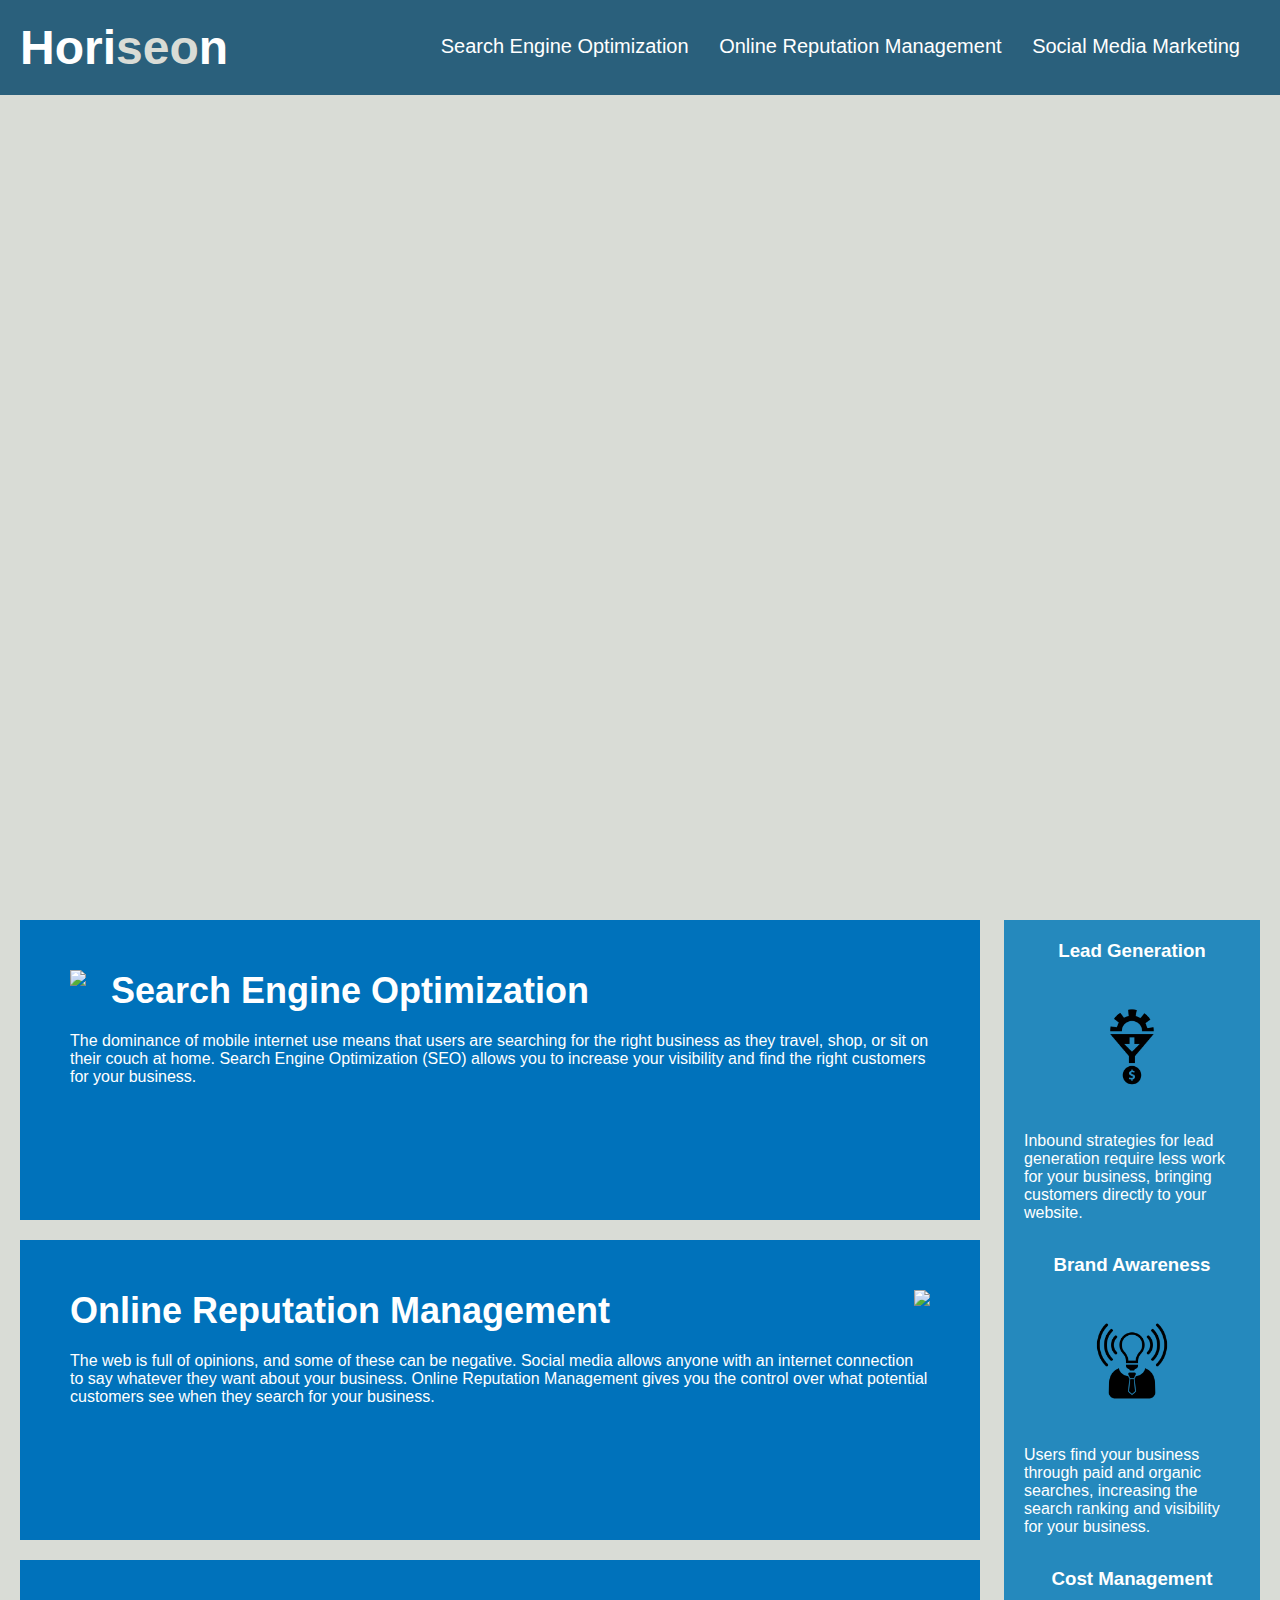
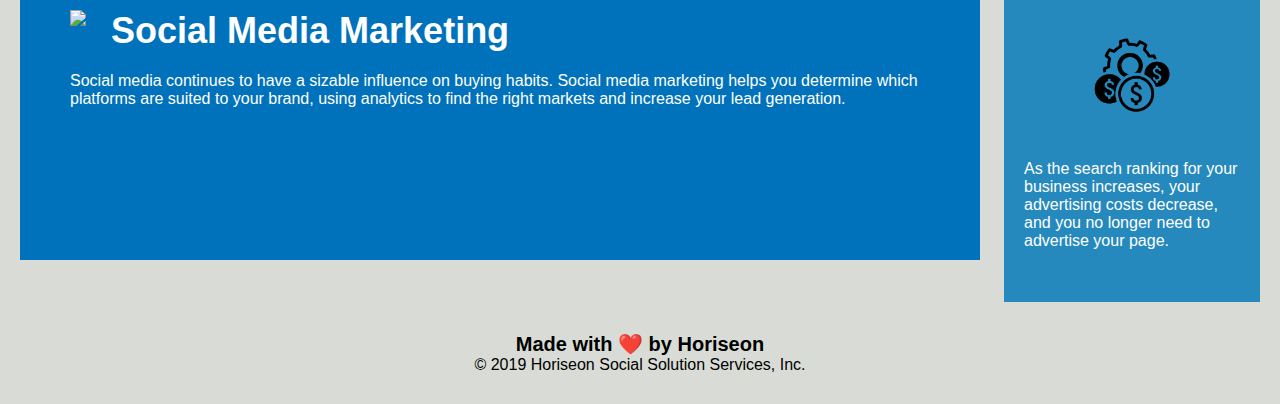
==== 02-Challenge/Develop/index.html @ dd331cd5 "Copied challenge files to new repository" ====
<!DOCTYPE html>
<html lang="en-us">

<head>
    <meta charset="UTF-8" />
    <link rel="stylesheet" href="./assets/css/style.css">
    <title>website</title>
</head>

<body>
    <div class="header">
        <h1>Hori<span class="seo">seo</span>n</h1>
        <div>
            <ul>
                <li>
                    <a href="#search-engine-optimization">Search Engine Optimization</a>
                </li>
                <li>
                    <a href="#online-reputation-management">Online Reputation Management</a>
                </li>
                <li>
                    <a href="#social-media-marketing">Social Media Marketing</a>
                </li>
            </ul>
        </div>
    </div>
    <div class="hero"></div>
    <div class="content">
        <div class="search-engine-optimization">
            <img src="./assets/images/search-engine-optimization.jpg" class="float-left" />
            <h2>Search Engine Optimization</h2>
            <p>
                The dominance of mobile internet use means that users are searching for the right business as they travel, shop, or sit on their couch at home. Search Engine Optimization (SEO) allows you to increase your visibility and find the right customers for your business.
            </p>
        </div>
        <div id="online-reputation-management" class="online-reputation-management">
            <img src="./assets/images/online-reputation-management.jpg" class="float-right" />
            <h2>Online Reputation Management</h2>
            <p>
                The web is full of opinions, and some of these can be negative. Social media allows anyone with an internet connection to say whatever they want about your business. Online Reputation Management gives you the control over what potential customers see when they search for your business.
            </p>
        </div>
        <div id="social-media-marketing" class="social-media-marketing">
            <img src="./assets/images/social-media-marketing.jpg" class="float-left" />
            <h2>Social Media Marketing</h2>
            <p>
                Social media continues to have a sizable influence on buying habits. Social media marketing helps you determine which platforms are suited to your brand, using analytics to find the right markets and increase your lead generation.
            </p>
        </div>
    </div>
    <div class="benefits">
        <div class="benefit-lead">
            <h3>Lead Generation</h3>
            <img src="./assets/images/lead-generation.png" />
            <p>
                Inbound strategies for lead generation require less work for your business, bringing customers directly to your website.
            </p>
        </div>
        <div class="benefit-brand">
            <h3>Brand Awareness</h3>
            <img src="./assets/images/brand-awareness.png" />
            <p>
                Users find your business through paid and organic searches, increasing the search ranking and visibility for your business.
            </p>
        </div>
        <div class="benefit-cost">
            <h3>Cost Management</h3>
            <img src="./assets/images/cost-management.png" />
            <p>
                As the search ranking for your business increases, your advertising costs decrease, and you no longer need to advertise your page.
            </p>
        </div>
    </div>
    <div class="footer">
        <h2>Made with ❤️️ by Horiseon</h2>
        <p>
            &copy; 2019 Horiseon Social Solution Services, Inc.
        </p>
    </div>
</body>

</html>
---- 02-Challenge/Develop/assets/css/style.css ----
* {
    box-sizing: border-box;
    padding: 0;
    margin: 0;
}

body {
    background-color: #d9dcd6;
}

.header {
    padding: 20px;
    font-family: 'Trebuchet MS', 'Lucida Sans Unicode', 'Lucida Grande', 'Lucida Sans', Arial, sans-serif;
    background-color: #2a607c;
    color: #ffffff;
}

.header h1 {
    display: inline-block;
    font-size: 48px;
}

.header h1 .seo {
    color: #d9dcd6;
}

.header div {
    padding-top: 15px;
    margin-right: 20px;
    float: right;
    font-family: 'Gill Sans', 'Gill Sans MT', Calibri, 'Trebuchet MS', sans-serif;
    font-size: 20px;
}

.header div ul {
    list-style-type: none;
}

.header div ul li {
    display: inline-block;
    margin-left: 25px;
}

a {
    color: #ffffff;
    text-decoration: none;
}

p {
    font-size: 16px;
}

.hero {
    height: 800px;
    width: 100%;
    margin-bottom: 25px;
    background-image: url("../images/digital-marketing-meeting.jpg");
    background-size: cover;
    background-position: center;
}

.float-left {
    float: left;
    margin-right: 25px;
}

.float-right {
    float: right;
    margin-left: 25px;
}

.content {
    width: 75%;
    display: inline-block;
    margin-left: 20px;
}

.benefits {
    margin-right: 20px;
    padding: 20px;
    clear: both;
    float: right;
    width: 20%;
    height: 100%;
    font-family: 'Gill Sans', 'Gill Sans MT', Calibri, 'Trebuchet MS', sans-serif;
    background-color: #2589bd;
}

.benefit-lead {
    margin-bottom: 32px;
    color: #ffffff;
}

.benefit-brand {
    margin-bottom: 32px;
    color: #ffffff;
}

.benefit-cost {
    margin-bottom: 32px;
    color: #ffffff;
}

.benefit-lead h3 {
    margin-bottom: 10px;
    text-align: center;
}

.benefit-brand h3 {
    margin-bottom: 10px;
    text-align: center;
}

.benefit-cost h3 {
    margin-bottom: 10px;
    text-align: center;
}

.benefit-lead img {
    display: block;
    margin: 10px auto;
    max-width: 150px;
}

.benefit-brand img {
    display: block;
    margin: 10px auto;
    max-width: 150px;
}

.benefit-cost img {
    display: block;
    margin: 10px auto;
    max-width: 150px;
}

.search-engine-optimization {
    margin-bottom: 20px;
    padding: 50px;
    height: 300px;
    font-family: 'Gill Sans', 'Gill Sans MT', Calibri, 'Trebuchet MS', sans-serif;
    background-color: #0072bb;
    color: #ffffff;
}

.online-reputation-management {
    margin-bottom: 20px;
    padding: 50px;
    height: 300px;
    font-family: 'Gill Sans', 'Gill Sans MT', Calibri, 'Trebuchet MS', sans-serif;
    background-color: #0072bb;
    color: #ffffff;
}

.social-media-marketing {
    margin-bottom: 20px;
    padding: 50px;
    height: 300px;
    font-family: 'Gill Sans', 'Gill Sans MT', Calibri, 'Trebuchet MS', sans-serif;
    background-color: #0072bb;
    color: #ffffff;
}

.search-engine-optimization img {
    max-height: 200px;
}

.online-reputation-management img {
    max-height: 200px;
}

.social-media-marketing img {
    max-height: 200px;
}

.search-engine-optimization h2 {
    margin-bottom: 20px;
    font-size: 36px;
}

.online-reputation-management h2 {
    margin-bottom: 20px;
    font-size: 36px;
}

.social-media-marketing h2 {
    margin-bottom: 20px;
    font-size: 36px;
}

.footer {
    padding: 30px;
    clear: both;
    font-family: 'Trebuchet MS', 'Lucida Sans Unicode', 'Lucida Grande', 'Lucida Sans', Arial, sans-serif;
    text-align: center;
}

.footer h2 {
    font-size: 20px;
}
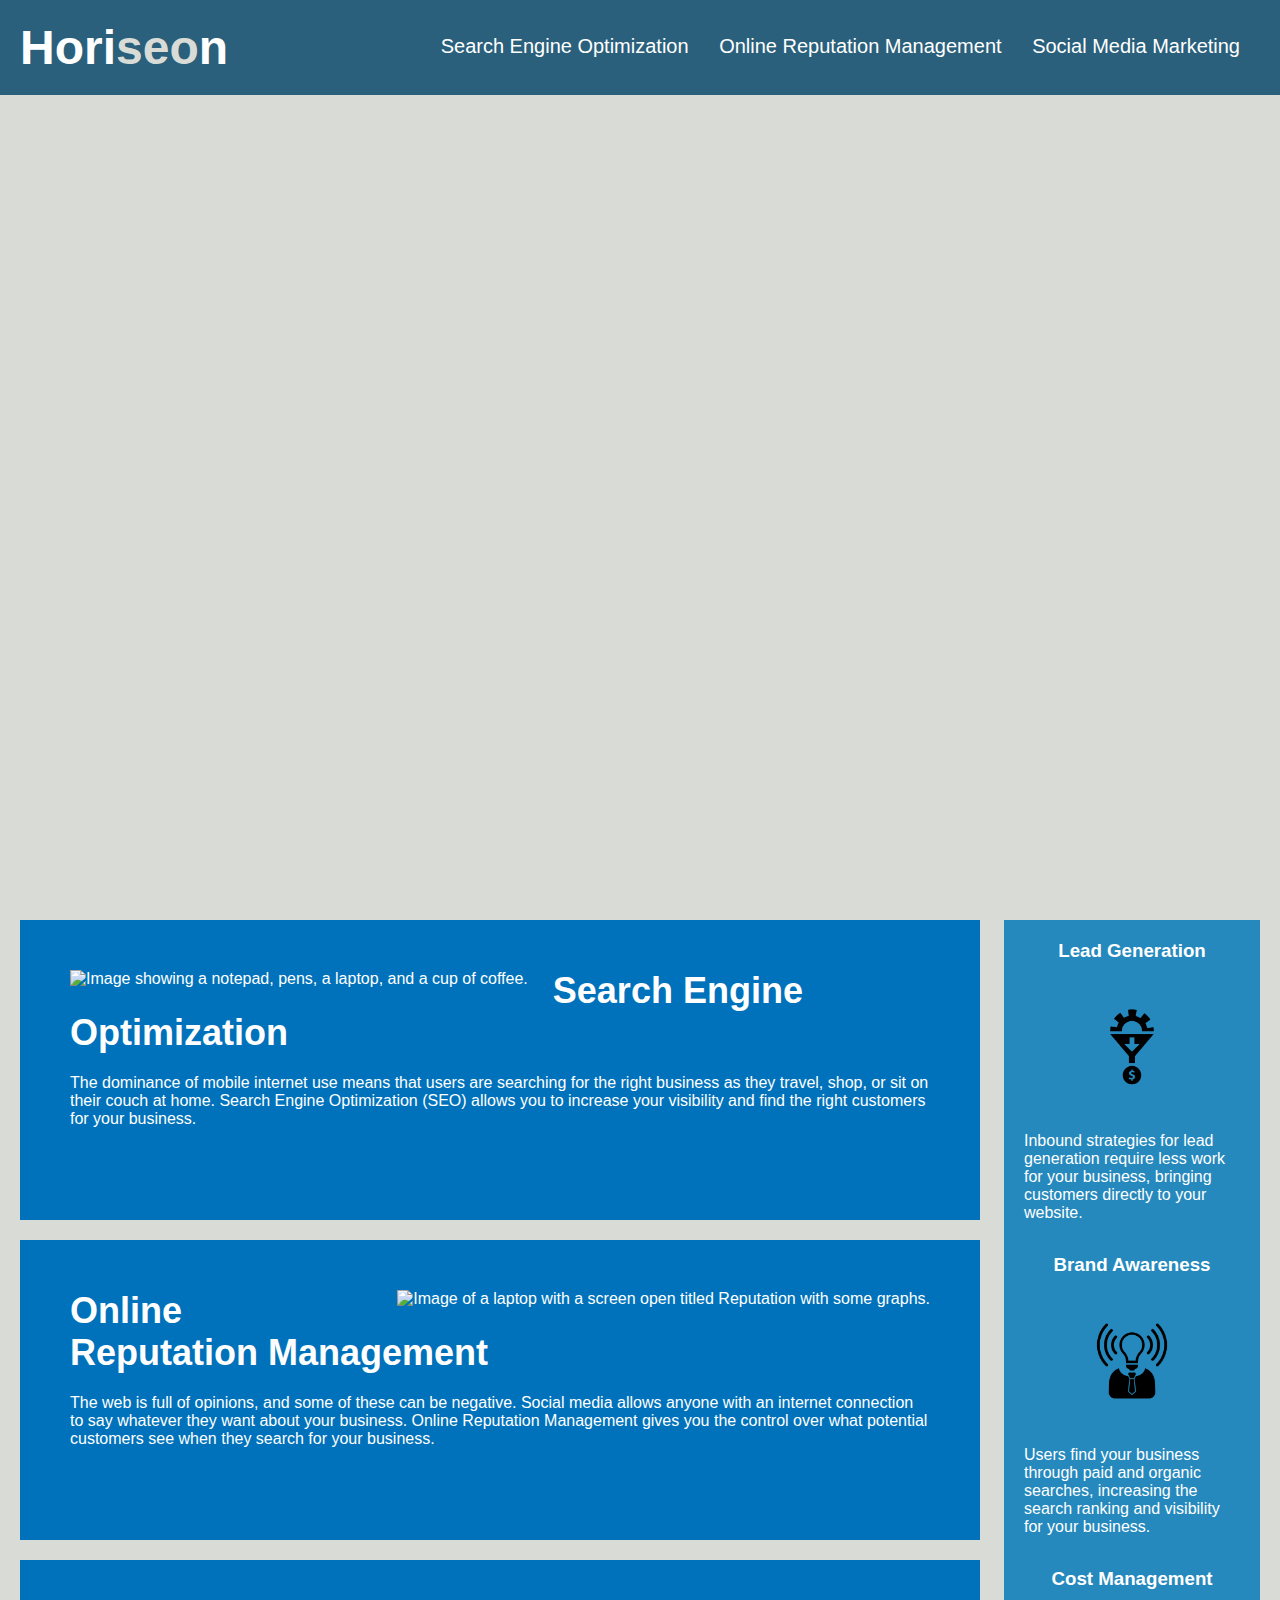
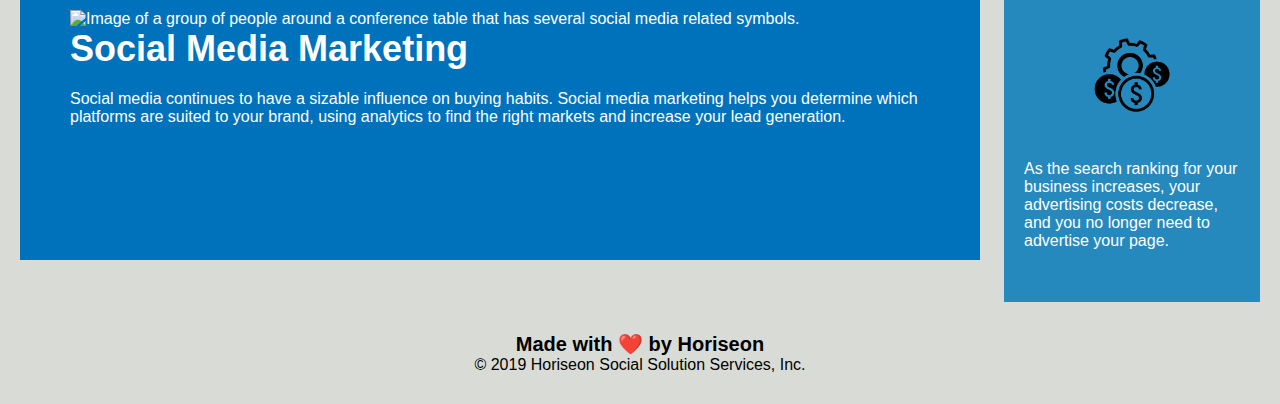
==== commit 8b3a004d: "Organize CSS file in sequential order" ====
--- a/02-Challenge/Develop/index.html
+++ b/02-Challenge/Develop/index.html
@@ -4,13 +4,13 @@
 <head>
     <meta charset="UTF-8" />
     <link rel="stylesheet" href="./assets/css/style.css">
-    <title>website</title>
+    <title>Horiseon Social Solution Services</title>
 </head>
 
 <body>
-    <div class="header">
+    <header>
         <h1>Hori<span class="seo">seo</span>n</h1>
-        <div>
+        <nav>
             <ul>
                 <li>
                     <a href="#search-engine-optimization">Search Engine Optimization</a>
@@ -22,61 +22,76 @@
                     <a href="#social-media-marketing">Social Media Marketing</a>
                 </li>
             </ul>
-        </div>
-    </div>
+        </nav>
+    </header>
     <div class="hero"></div>
     <div class="content">
-        <div class="search-engine-optimization">
-            <img src="./assets/images/search-engine-optimization.jpg" class="float-left" />
+        <section class="search-engine-optimization">
+            <img src="./assets/images/search-engine-optimization.jpg"
+                alt="Image showing a notepad, pens, a laptop, and a cup of coffee." class="float-left" />
             <h2>Search Engine Optimization</h2>
             <p>
-                The dominance of mobile internet use means that users are searching for the right business as they travel, shop, or sit on their couch at home. Search Engine Optimization (SEO) allows you to increase your visibility and find the right customers for your business.
+                The dominance of mobile internet use means that users are searching for the right business as they
+                travel, shop, or sit on their couch at home. Search Engine Optimization (SEO) allows you to increase
+                your visibility and find the right customers for your business.
             </p>
-        </div>
-        <div id="online-reputation-management" class="online-reputation-management">
-            <img src="./assets/images/online-reputation-management.jpg" class="float-right" />
+        </section>
+        <section class="online-reputation-management">
+            <img src="./assets/images/online-reputation-management.jpg"  alt="Image of a laptop with a screen open titled Reputation with some graphs." class="float-right" />
             <h2>Online Reputation Management</h2>
             <p>
-                The web is full of opinions, and some of these can be negative. Social media allows anyone with an internet connection to say whatever they want about your business. Online Reputation Management gives you the control over what potential customers see when they search for your business.
+                The web is full of opinions, and some of these can be negative. Social media allows anyone with an
+                internet connection to say whatever they want about your business. Online Reputation Management gives
+                you the control over what potential customers see when they search for your business.
             </p>
-        </div>
-        <div id="social-media-marketing" class="social-media-marketing">
-            <img src="./assets/images/social-media-marketing.jpg" class="float-left" />
+        </section>
+        <section class="social-media-marketing">
+            <img src="./assets/images/social-media-marketing.jpg"
+                alt="Image of a group of people around a conference table that has several social media related symbols."
+                class="float-left" />
             <h2>Social Media Marketing</h2>
             <p>
-                Social media continues to have a sizable influence on buying habits. Social media marketing helps you determine which platforms are suited to your brand, using analytics to find the right markets and increase your lead generation.
+                Social media continues to have a sizable influence on buying habits. Social media marketing helps you
+                determine which platforms are suited to your brand, using analytics to find the right markets and
+                increase your lead generation.
             </p>
-        </div>
+        </section>
     </div>
     <div class="benefits">
-        <div class="benefit-lead">
+        <section class="benefit-lead">
             <h3>Lead Generation</h3>
-            <img src="./assets/images/lead-generation.png" />
+            <img src="./assets/images/lead-generation.png"
+                alt="A gear shown going into hopper with a coin coming out the other side, representing lead generation." />
             <p>
-                Inbound strategies for lead generation require less work for your business, bringing customers directly to your website.
+                Inbound strategies for lead generation require less work for your business, bringing customers directly
+                to your website.
             </p>
-        </div>
-        <div class="benefit-brand">
+        </section>
+        <section class="benefit-brand">
             <h3>Brand Awareness</h3>
-            <img src="./assets/images/brand-awareness.png" />
+            <img src="./assets/images/brand-awareness.png"
+                alt="An image of a person with a lightbulb as their head, representing brand awareness." />
             <p>
-                Users find your business through paid and organic searches, increasing the search ranking and visibility for your business.
+                Users find your business through paid and organic searches, increasing the search ranking and visibility
+                for your business.
             </p>
-        </div>
-        <div class="benefit-cost">
+        </section>
+        <section class="benefit-cost">
             <h3>Cost Management</h3>
-            <img src="./assets/images/cost-management.png" />
+            <img src="./assets/images/cost-management.png"
+                alt="An image of a gear and several coins, representing cost management." />
             <p>
-                As the search ranking for your business increases, your advertising costs decrease, and you no longer need to advertise your page.
+                As the search ranking for your business increases, your advertising costs decrease, and you no longer
+                need to advertise your page.
             </p>
-        </div>
+        </section>
     </div>
-    <div class="footer">
+    <footer>
         <h2>Made with ❤️️ by Horiseon</h2>
         <p>
             &copy; 2019 Horiseon Social Solution Services, Inc.
         </p>
-    </div>
+    </footer>
 </body>
 
-</html>
+</html>--- a/02-Challenge/Develop/assets/css/style.css
+++ b/02-Challenge/Develop/assets/css/style.css
@@ -2,41 +2,41 @@
     box-sizing: border-box;
     padding: 0;
     margin: 0;
+    font-family: 'Gill Sans', 'Gill Sans MT', Calibri, 'Trebuchet MS', sans-serif;
 }
 
 body {
     background-color: #d9dcd6;
 }
 
-.header {
+header {
     padding: 20px;
     font-family: 'Trebuchet MS', 'Lucida Sans Unicode', 'Lucida Grande', 'Lucida Sans', Arial, sans-serif;
     background-color: #2a607c;
     color: #ffffff;
 }
 
-.header h1 {
+h1 {
     display: inline-block;
     font-size: 48px;
 }
 
-.header h1 .seo {
+.seo {
     color: #d9dcd6;
 }
 
-.header div {
+header nav {
     padding-top: 15px;
     margin-right: 20px;
     float: right;
-    font-family: 'Gill Sans', 'Gill Sans MT', Calibri, 'Trebuchet MS', sans-serif;
     font-size: 20px;
 }
 
-.header div ul {
+header nav ul {
     list-style-type: none;
 }
 
-.header div ul li {
+header nav ul li {
     display: inline-block;
     margin-left: 25px;
 }
@@ -46,10 +46,6 @@
     text-decoration: none;
 }
 
-p {
-    font-size: 16px;
-}
-
 .hero {
     height: 800px;
     width: 100%;
@@ -57,6 +53,16 @@
     background-image: url("../images/digital-marketing-meeting.jpg");
     background-size: cover;
     background-position: center;
+}
+
+.content {
+    width: 75%;
+    display: inline-block;
+    margin-left: 20px;
+}
+
+p {
+    font-size: 16px;
 }
 
 .float-left {
@@ -69,12 +75,6 @@
     margin-left: 25px;
 }
 
-.content {
-    width: 75%;
-    display: inline-block;
-    margin-left: 20px;
-}
-
 .benefits {
     margin-right: 20px;
     padding: 20px;
@@ -82,7 +82,6 @@
     float: right;
     width: 20%;
     height: 100%;
-    font-family: 'Gill Sans', 'Gill Sans MT', Calibri, 'Trebuchet MS', sans-serif;
     background-color: #2589bd;
 }
 
@@ -138,7 +137,6 @@
     margin-bottom: 20px;
     padding: 50px;
     height: 300px;
-    font-family: 'Gill Sans', 'Gill Sans MT', Calibri, 'Trebuchet MS', sans-serif;
     background-color: #0072bb;
     color: #ffffff;
 }
@@ -147,7 +145,6 @@
     margin-bottom: 20px;
     padding: 50px;
     height: 300px;
-    font-family: 'Gill Sans', 'Gill Sans MT', Calibri, 'Trebuchet MS', sans-serif;
     background-color: #0072bb;
     color: #ffffff;
 }
@@ -156,7 +153,6 @@
     margin-bottom: 20px;
     padding: 50px;
     height: 300px;
-    font-family: 'Gill Sans', 'Gill Sans MT', Calibri, 'Trebuchet MS', sans-serif;
     background-color: #0072bb;
     color: #ffffff;
 }
@@ -188,13 +184,13 @@
     font-size: 36px;
 }
 
-.footer {
+footer {
     padding: 30px;
     clear: both;
     font-family: 'Trebuchet MS', 'Lucida Sans Unicode', 'Lucida Grande', 'Lucida Sans', Arial, sans-serif;
     text-align: center;
 }
 
-.footer h2 {
+footer h2 {
     font-size: 20px;
 }
